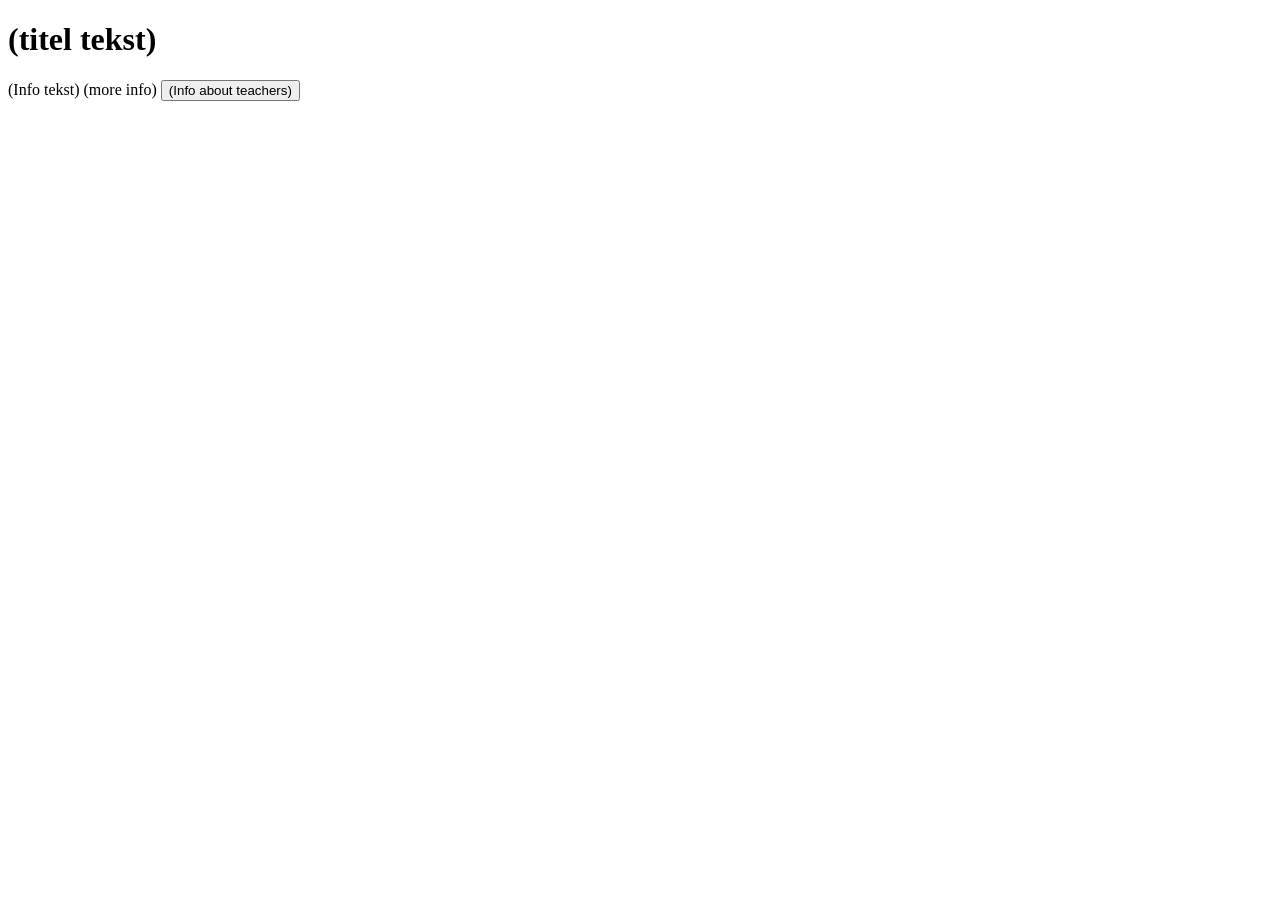
==== 3projectSchoolwebsite/index.html @ 2e808e8d "начал делать новый проэкт" ====
<!DOCTYPE html>
<html lang="en">
<head>
    <meta charset="UTF-8">
    <meta name="viewport" content="width=device-width, initial-scale=1.0">
    <title>School website main</title>
</head>
<body>
    <h1>(titel tekst)</h1>

    <p1>(Info tekst)</p1>

    <p2>(more info)</p2>

    <button onclick="TeacherAlert()">(Info about teachers)</button>
    
    <script>
        function TeacherAlert() {
            alert("(more teachers info)");
        }
    </script>
</body>
</html>
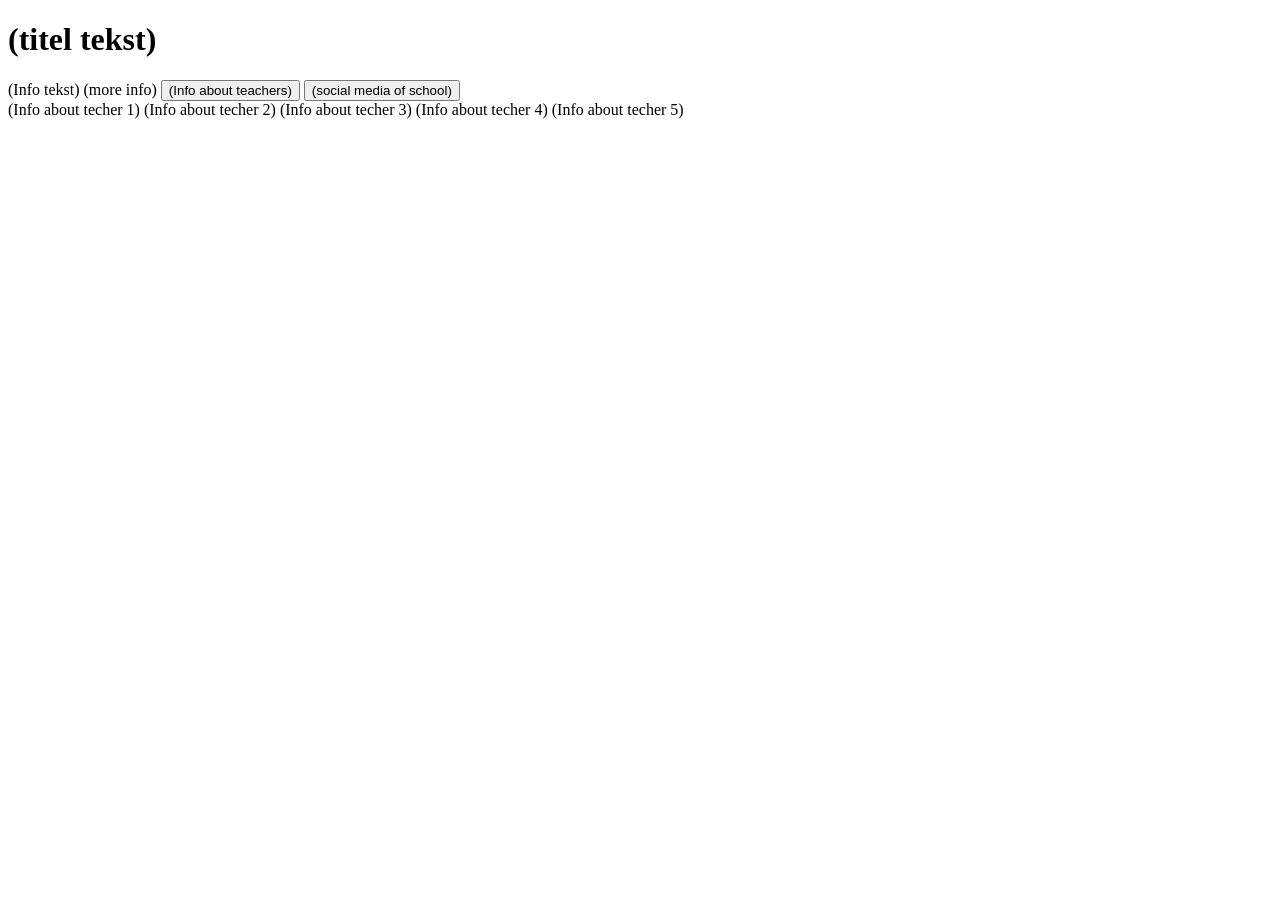
==== commit 16cdc7b8: "сделал зоготовку для нового окна" ====
--- a/3projectSchoolwebsite/index.html
+++ b/3projectSchoolwebsite/index.html
@@ -19,5 +19,21 @@
             alert("(more teachers info)");
         }
     </script>
+
+    <button onclick="SchoolCaontactAlert()">(social media of school)</button>
+    
+    <script>
+        function SchoolCaontactAlert() {
+            alert("(more school info)");
+        }
+    </script>
+
+    <div id="TeacherInfo", class="MoreInfo">
+        <p1>(Info about techer 1)</p1>
+        <p2>(Info about techer 2)</p2>
+        <p3>(Info about techer 3)</p3>
+        <p4>(Info about techer 4)</p4>
+        <p5>(Info about techer 5)</p5>
+    </div>
 </body>
 </html>
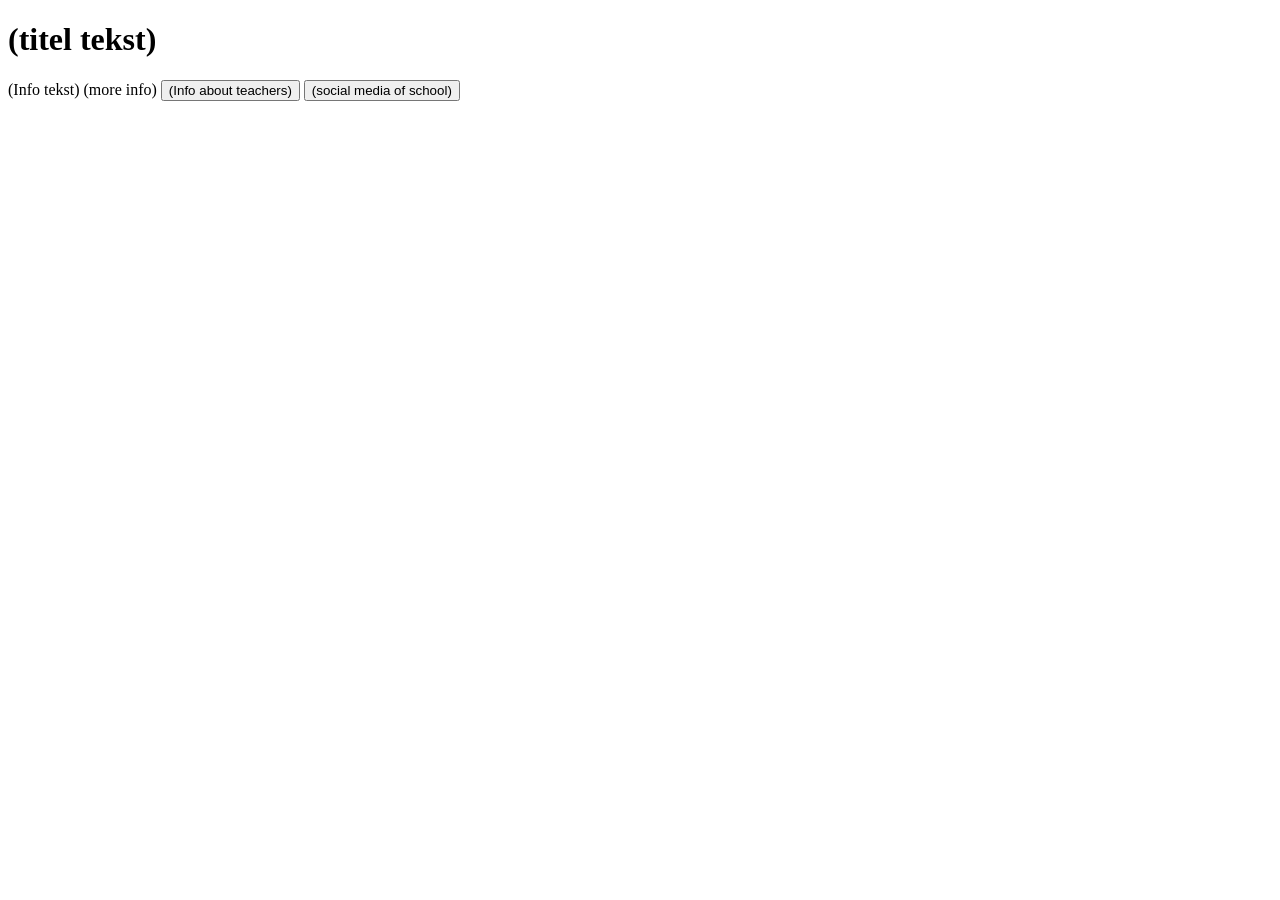
==== commit 764918c1: "пофиксить учителей" ====
--- a/3projectSchoolwebsite/index.html
+++ b/3projectSchoolwebsite/index.html
@@ -4,6 +4,7 @@
     <meta charset="UTF-8">
     <meta name="viewport" content="width=device-width, initial-scale=1.0">
     <title>School website main</title>
+    <link rel="stylesheet" href="style.css">
 </head>
 <body>
     <h1>(titel tekst)</h1>
@@ -12,21 +13,23 @@
 
     <p2>(more info)</p2>
 
-    <button onclick="TeacherAlert()">(Info about teachers)</button>
-    
+    <button onclick="TeacherInfo()">(Info about teachers)</button>
+
+
     <script>
-        function TeacherAlert() {
-            alert("(more teachers info)");
+        function TeacherInfo() {
+            document.getElementById("TeacherInfo").style.display = "block";
         }
+
+        function closeWindow() {
+            document.getElementById("Teacherinfo").style.display = "none";
+        }
+        
     </script>
 
+    
+
     <button onclick="SchoolCaontactAlert()">(social media of school)</button>
-    
-    <script>
-        function SchoolCaontactAlert() {
-            alert("(more school info)");
-        }
-    </script>
 
     <div id="TeacherInfo", class="MoreInfo">
         <p1>(Info about techer 1)</p1>
@@ -34,6 +37,7 @@
         <p3>(Info about techer 3)</p3>
         <p4>(Info about techer 4)</p4>
         <p5>(Info about techer 5)</p5>
+        <button onclick="closeWindow">close window</button>
     </div>
 </body>
 </html>
--- a/3projectSchoolwebsite/style.css
+++ b/3projectSchoolwebsite/style.css
@@ -0,0 +1,3 @@
+.MoreInfo {
+    display: none;
+}
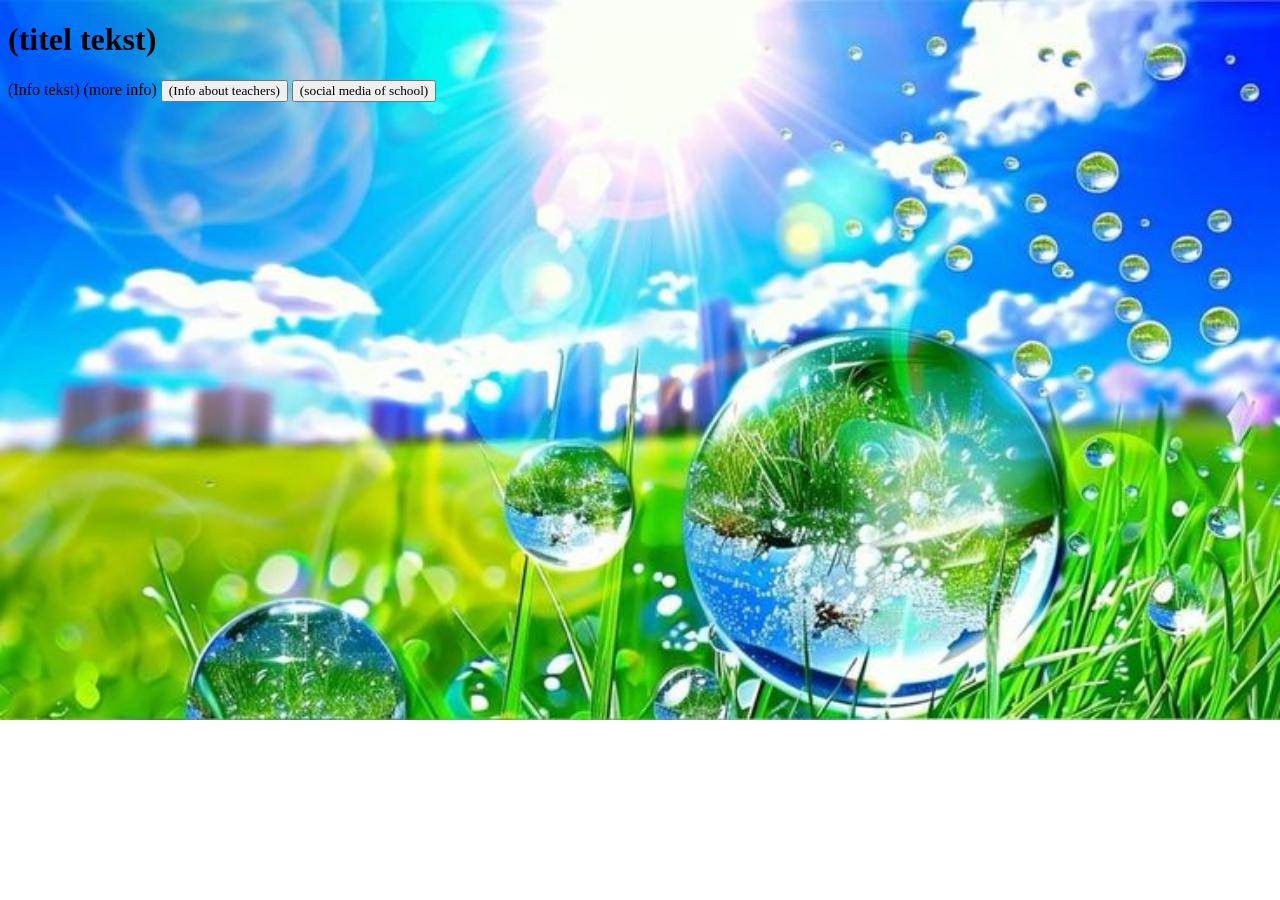
==== commit 0813d8a1: "Сделал немного стиля йоу" ====
--- a/3projectSchoolwebsite/index.html
+++ b/3projectSchoolwebsite/index.html
@@ -5,6 +5,7 @@
     <meta name="viewport" content="width=device-width, initial-scale=1.0">
     <title>School website main</title>
     <link rel="stylesheet" href="style.css">
+    <link href="https://fonts.googleapis.com/css2?family=Press+Start+2P&display=swap" rel="stylesheet">
 </head>
 <body>
     <h1>(titel tekst)</h1>
@@ -22,7 +23,7 @@
         }
 
         function closeWindow() {
-            document.getElementById("Teacherinfo").style.display = "none";
+            document.getElementById("TeacherInfo").style.display = "none";
         }
         
     </script>
@@ -37,7 +38,7 @@
         <p3>(Info about techer 3)</p3>
         <p4>(Info about techer 4)</p4>
         <p5>(Info about techer 5)</p5>
-        <button onclick="closeWindow">close window</button>
+        <button onclick="closeWindow()">close window</button>
     </div>
 </body>
 </html>
--- a/3projectSchoolwebsite/style.css
+++ b/3projectSchoolwebsite/style.css
@@ -1,3 +1,14 @@
 .MoreInfo {
     display: none;
+}
+
+body {
+    background-image: url(Foto/be9bd281fbc4024eaf4d0e6bff950571.jpg);
+    background-size: cover;
+    background-repeat: no-repeat;
+    font-family: Georgia, 'Times New Roman', Times, serif;
+}
+
+button {
+    font-family: Georgia, 'Times New Roman', Times, serif;
 }
